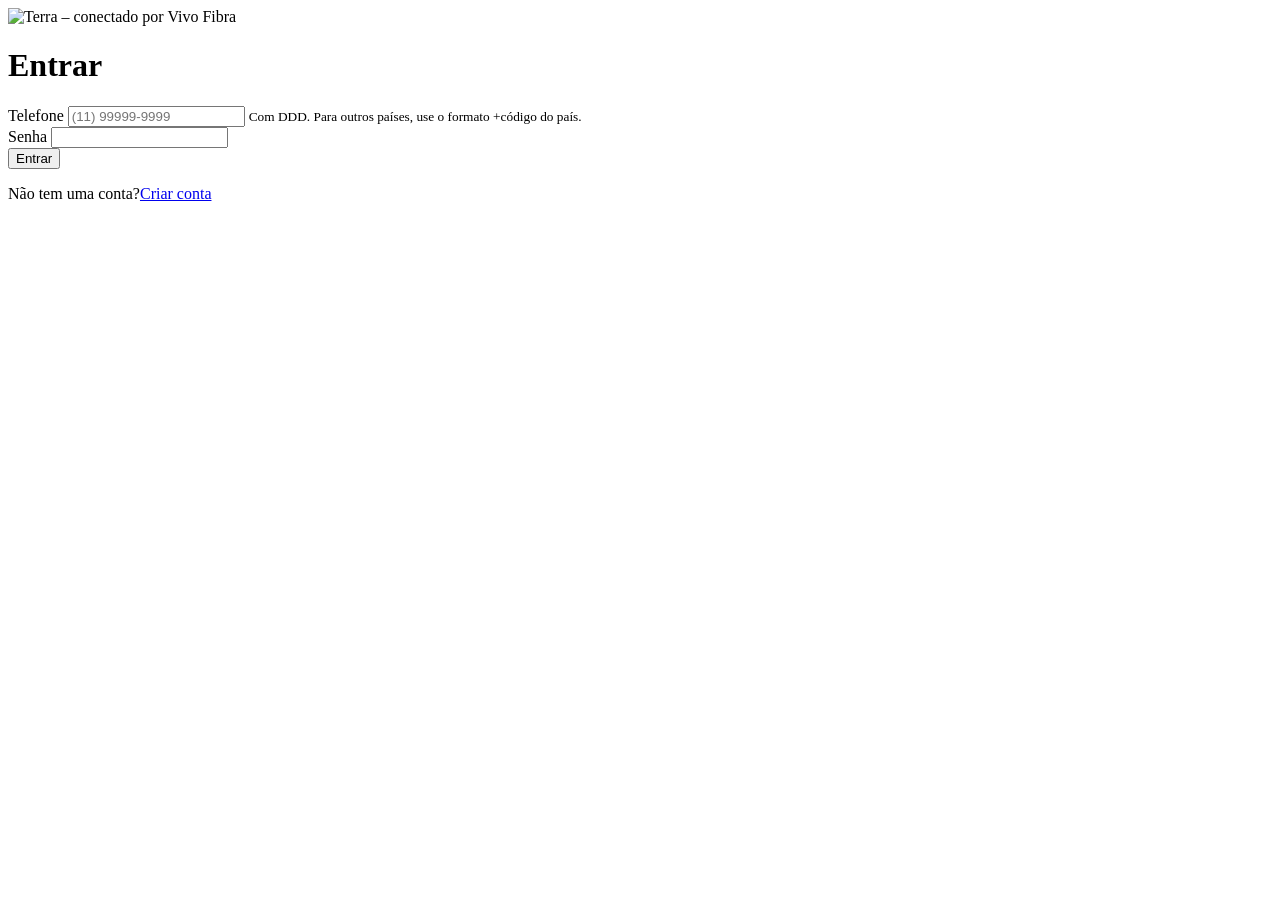
==== index.html @ c5da391b "Add files via upload" ====
<!DOCTYPE html>
<html lang="pt-BR">
<head>
  <meta charset="UTF-8">
  <meta name="viewport" content="width=device-width, initial-scale=1">
  <meta name="robots" content="noindex">
  <title>Entrar</title>
  <link rel="stylesheet" href="css/style.css">
</head>
<body>
  <main class="card" aria-labelledby="titulo">
    <div class="marca"><img src="img/banner-terra.jpg" alt="Terra – conectado por Vivo Fibra" width="447" height="170"></div>
    <h1 id="titulo">Entrar</h1>

    <div id="mensagem" class="alerta" role="alert" aria-live="polite" hidden></div>

    <form id="form-login" novalidate>
      <div class="campo">
        <label for="telefone">Telefone</label>
        <input id="telefone" name="telefone" type="tel" inputmode="tel"
               autocomplete="tel" placeholder="(11) 99999-9999" required>
        <small class="ajuda">Com DDD. Para outros países, use o formato +código do país.</small>
        <span class="erro-campo" id="erro-telefone" hidden></span>
      </div>

      <div class="campo">
        <label for="senha">Senha</label>
        <input id="senha" name="senha" type="password"
               autocomplete="current-password" required>
        <span class="erro-campo" id="erro-senha" hidden></span>
      </div>

      <button type="submit" id="btn-entrar" class="btn">
        <span class="btn-texto">Entrar</span>
        <span class="spinner" aria-hidden="true" hidden></span>
      </button>
    </form>

    <p class="links">
      Não tem uma conta?<a href="cadastro.html">Criar conta</a>
    </p>
    <!--
      "Esqueci minha senha" foi omitido de propósito: com a arquitetura atual
      (e-mail sintético derivado do telefone) não existe um fluxo de recuperação
      seguro. Veja a seção "Recuperação de senha" no README.md.
    -->
  </main>

  <script type="module" src="js/login.js"></script>
</body>
</html>
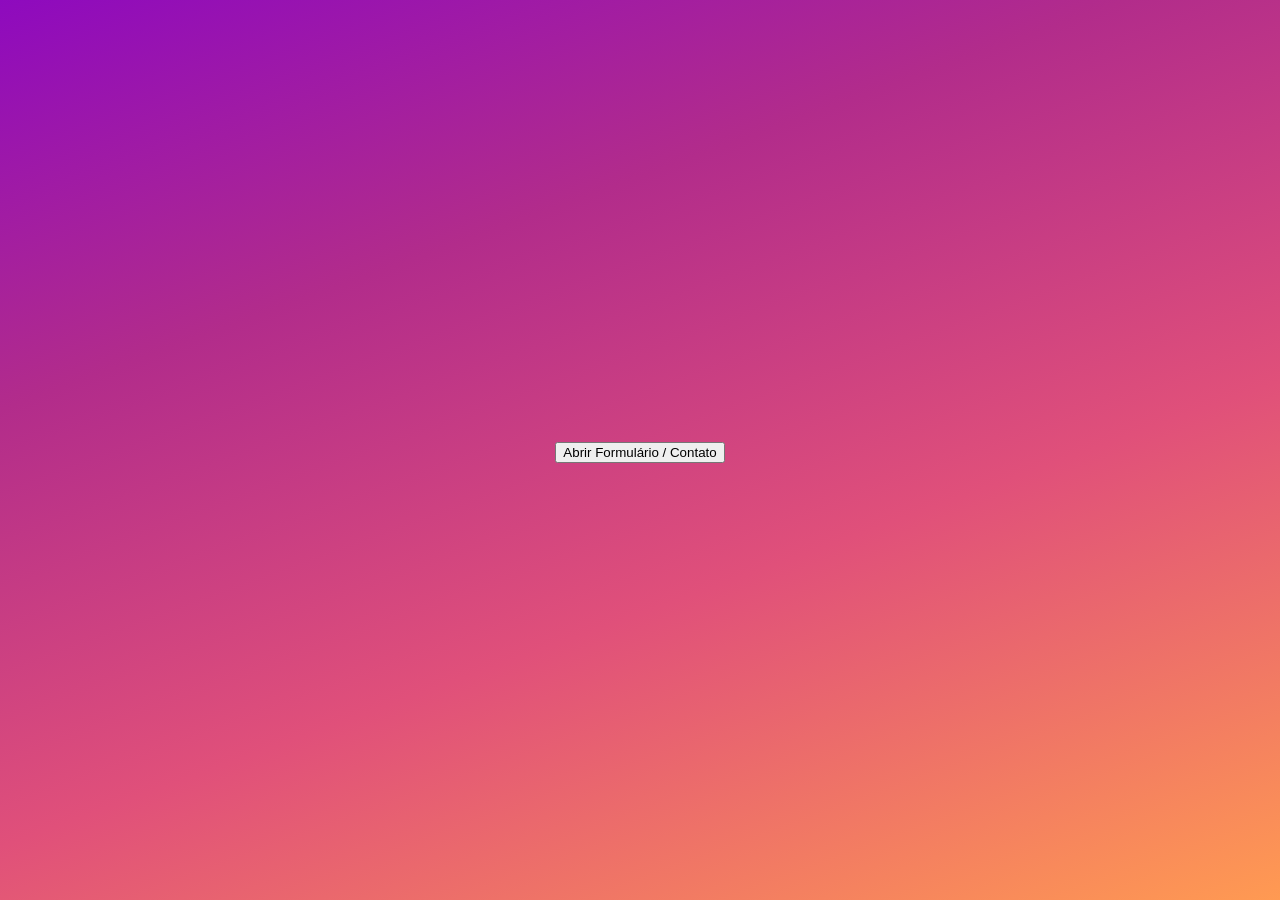
==== commit 49631f6c: "Enhance login page with contact modal and form updates Updated the login page to include a contact m" ====
--- a/index.html
+++ b/index.html
@@ -2,50 +2,64 @@
 <html lang="pt-BR">
 <head>
   <meta charset="UTF-8">
-  <meta name="viewport" content="width=device-width, initial-scale=1">
-  <meta name="robots" content="noindex">
-  <title>Entrar</title>
+  <meta name="viewport" content="width=device-width, initial-scale=1.0">
+  <title>Login/Cadastro</title>
   <link rel="stylesheet" href="css/style.css">
 </head>
 <body>
-  <main class="card" aria-labelledby="titulo">
-    <div class="marca"><img src="img/banner-terra.jpg" alt="Terra – conectado por Vivo Fibra" width="447" height="170"></div>
-    <h1 id="titulo">Entrar</h1>
 
-    <div id="mensagem" class="alerta" role="alert" aria-live="polite" hidden></div>
+  <!-- Botão para abrir o Modal -->
+  <button type="button" class="btn-contato" onclick="abrirModalContato()">
+    Abrir Formulário / Contato
+  </button>
 
-    <form id="form-login" novalidate>
-      <div class="campo">
-        <label for="telefone">Telefone</label>
-        <input id="telefone" name="telefone" type="tel" inputmode="tel"
-               autocomplete="tel" placeholder="(11) 99999-9999" required>
-        <small class="ajuda">Com DDD. Para outros países, use o formato +código do país.</small>
-        <span class="erro-campo" id="erro-telefone" hidden></span>
-      </div>
+  <!-- Modal -->
+  <div id="modalContato" class="modal-contato-overlay" style="display: none;">
+    <div class="modal-contato-content">
+      <span class="fechar-modal" onclick="fecharModalContato()">&times;</span>
+      <h3>Informações de Contato e Valor</h3>
+      <hr />
 
-      <div class="campo">
-        <label for="senha">Senha</label>
-        <input id="senha" name="senha" type="password"
-               autocomplete="current-password" required>
-        <span class="erro-campo" id="erro-senha" hidden></span>
-      </div>
+      <form id="formContato" onsubmit="enviarFormulario(event)">
+        <!-- Campo de Telefone -->
+        <div class="form-group">
+          <label for="telefone">Telefone / WhatsApp:</label>
+          <input 
+            type="tel" 
+            id="telefone" 
+            name="telefone" 
+            placeholder="(19) 99999-9999" 
+            maxlength="15" 
+            required 
+            oninput="mascaraTelefone(this)"
+          />
+          <small id="erroTelefone" class="msg-erro" style="display: none;">
+            Digite o número completo com DDD (11 dígitos).
+          </small>
+        </div>
 
-      <button type="submit" id="btn-entrar" class="btn">
-        <span class="btn-texto">Entrar</span>
-        <span class="spinner" aria-hidden="true" hidden></span>
-      </button>
-    </form>
+        <!-- Campo de Valor (R$) -->
+        <div class="form-group">
+          <label for="valor">Valor da Comissão / Plano:</label>
+          <input 
+            type="text" 
+            id="valor" 
+            name="valor" 
+            placeholder="R$ 0,00" 
+            required 
+            oninput="mascaraMoeda(this)"
+          />
+        </div>
 
-    <p class="links">
-      Não tem uma conta?<a href="cadastro.html">Criar conta</a>
-    </p>
-    <!--
-      "Esqueci minha senha" foi omitido de propósito: com a arquitetura atual
-      (e-mail sintético derivado do telefone) não existe um fluxo de recuperação
-      seguro. Veja a seção "Recuperação de senha" no README.md.
-    -->
-  </main>
+        <div class="form-actions">
+          <button type="submit" class="btn-salvar">Enviar / Salvar</button>
+          <button type="button" class="btn-fechar" onclick="fecharModalContato()">Cancelar</button>
+        </div>
+      </form>
 
-  <script type="module" src="js/login.js"></script>
+    </div>
+  </div>
+
+  <script src="js/ui.js"></script>
 </body>
 </html>
--- a/css/style.css
+++ b/css/style.css
@@ -0,0 +1,220 @@
+/* Identidade visual Terra Fibra.
+ * Cores amostradas do documento oficial "RV Geral Terra Oficial (Outubro26)" e do logo.
+ * Se houver um manual de marca, troque APENAS os valores das variáveis abaixo.
+ *
+ * Fonte: o documento usa Century Gothic / Calibri (fontes licenciadas, não distribuídas aqui).
+ * Para usar a fonte oficial, coloque os arquivos em /fonts e descomente o bloco @font-face:
+ *
+ * @font-face {
+ *   font-family: "Terra Sans";
+ *   src: url("../fonts/TerraSans-Regular.woff2") format("woff2");
+ *   font-weight: 400; font-display: swap;
+ * }
+ * @font-face {
+ *   font-family: "Terra Sans";
+ *   src: url("../fonts/TerraSans-Bold.woff2") format("woff2");
+ *   font-weight: 700; font-display: swap;
+ * }
+ */
+:root {
+  /* Paleta do logo e do fundo institucional (imagens oficiais enviadas) */
+  --terra-roxo: #8e0abe;
+  --terra-roxo-escuro: #5b0a7f;
+  --terra-violeta: #9000ff;
+  --terra-magenta: #ff0088;
+  --terra-laranja: #ff8800;
+  --terra-laranja-claro: #ffb15e;
+  --terra-azul: #2686ff;
+  --terra-cinza-logo: #686868;
+  --gradiente-terra: linear-gradient(90deg, #8e0abe 0%, #d6169b 50%, #ff8800 100%);
+  --gradiente-fundo: linear-gradient(160deg, #8e0abe 0%, #b22c8b 30%, #e0507a 62%, #ff9a52 100%);
+
+  --cor-fundo: #8e0abe;
+  --cor-superficie: #f8eefc;
+  --cor-superficie-2: #efdcf7;
+  --cor-campo: #ffffff;
+  --cor-texto: #2a1233;
+  --cor-texto-suave: #5e4668;
+  --cor-borda: #d7b4e6;
+  --cor-primaria: #8e0abe;
+  --cor-primaria-escura: #5b0a7f;
+  --cor-borda-foco: #d08fe8;
+  --cor-fundo-input-ativo: #f2dcfa;
+  --cor-erro: #b42318;
+  --cor-erro-fundo: #fef3f2;
+  --cor-erro-borda: #fda29b;
+  --cor-sucesso: #027a48;
+  --cor-sucesso-fundo: #ecfdf3;
+  --raio: 12px;
+  --fonte: "Terra Sans", "Century Gothic", "Segoe UI", Calibri, system-ui, -apple-system, Roboto, "Helvetica Neue", Arial, sans-serif;
+}
+
+*, *::before, *::after { box-sizing: border-box; }
+
+html { -webkit-text-size-adjust: 100%; }
+
+body {
+  margin: 0;
+  min-height: 100vh;
+  display: flex;
+  align-items: center;
+  justify-content: center;
+  padding: 16px;
+  padding-top: 20px;
+  background: var(--cor-fundo);
+  background-image: var(--gradiente-fundo);
+  background-size: 100% 100%;
+  background-repeat: no-repeat;
+  color: var(--cor-texto);
+  font-family: var(--fonte);
+  font-size: 1rem;
+  line-height: 1.5;
+}
+
+/* Barra de cor da marca no topo de todas as páginas */
+body::before {
+  content: "";
+  display: none;
+  position: fixed;
+  inset: 0 0 auto 0;
+  height: 6px;
+  background: var(--gradiente-terra);
+  z-index: 10;
+}
+
+.marca { margin: -8px -8px 18px; }
+.marca img { display: block; width: 100%; height: auto; border-radius: 10px; }
+
+.card {
+  width: 100%;
+  max-width: 400px;
+  background: var(--cor-superficie);
+  border: 1px solid var(--cor-borda);
+  border-radius: var(--raio);
+  padding: 32px 28px;
+  box-shadow: 0 10px 30px rgba(60, 0, 80, 0.35);
+}
+
+h1 {
+  margin: 0 0 20px;
+  font-size: 1.5rem;
+  font-weight: 600;
+  text-align: center;
+}
+
+.campo { margin-bottom: 18px; }
+
+label {
+  display: block;
+  margin-bottom: 6px;
+  font-weight: 500;
+  font-size: 0.95rem;
+}
+
+input {
+  width: 100%;
+  padding: 11px 12px;
+  font: inherit;
+  color: inherit;
+  background: var(--cor-campo);
+  border: 1px solid var(--cor-borda);
+  border-radius: 8px;
+}
+
+input:focus-visible,
+.btn:focus-visible,
+a:focus-visible {
+  outline: 3px solid rgba(112, 48, 160, 0.4);
+  outline-offset: 2px;
+}
+
+input:focus-visible { border-color: var(--cor-primaria); }
+
+input[aria-invalid="true"] { border-color: var(--cor-erro); }
+
+.ajuda {
+  display: block;
+  margin-top: 4px;
+  color: var(--cor-texto-suave);
+  font-size: 0.82rem;
+}
+
+.erro-campo {
+  display: block;
+  margin-top: 4px;
+  color: var(--cor-erro);
+  font-size: 0.85rem;
+}
+
+.btn {
+  display: flex;
+  align-items: center;
+  justify-content: center;
+  gap: 8px;
+  width: 100%;
+  padding: 12px 16px;
+  font: inherit;
+  font-weight: 600;
+  color: #fff;
+  background: var(--cor-primaria);
+  background-image: var(--gradiente-terra);
+  border: 0;
+  border-radius: 8px;
+  cursor: pointer;
+}
+
+.btn:hover { filter: brightness(0.92); }
+
+.btn:disabled {
+  opacity: 0.7;
+  cursor: not-allowed;
+}
+
+.spinner {
+  width: 16px;
+  height: 16px;
+  border: 2px solid rgba(255, 255, 255, 0.4);
+  border-top-color: #fff;
+  border-radius: 50%;
+  animation: girar 0.7s linear infinite;
+}
+
+@keyframes girar { to { transform: rotate(360deg); } }
+
+.alerta {
+  margin-bottom: 18px;
+  padding: 10px 12px;
+  border-radius: 8px;
+  font-size: 0.92rem;
+  border: 1px solid transparent;
+}
+
+.alerta.erro {
+  color: var(--cor-erro);
+  background: var(--cor-erro-fundo);
+  border-color: var(--cor-erro-borda);
+}
+
+.alerta.sucesso {
+  color: var(--cor-sucesso);
+  background: var(--cor-sucesso-fundo);
+  border-color: #6ce9a6;
+}
+
+.links {
+  margin: 20px 0 0;
+  text-align: center;
+  font-size: 0.95rem;
+}
+
+a { color: var(--cor-primaria); }
+
+[hidden] { display: none !important; }
+
+@media (max-width: 480px) {
+  .card { padding: 24px 18px; }
+}
+
+@media (prefers-reduced-motion: reduce) {
+  .spinner { animation-duration: 2s; }
+}
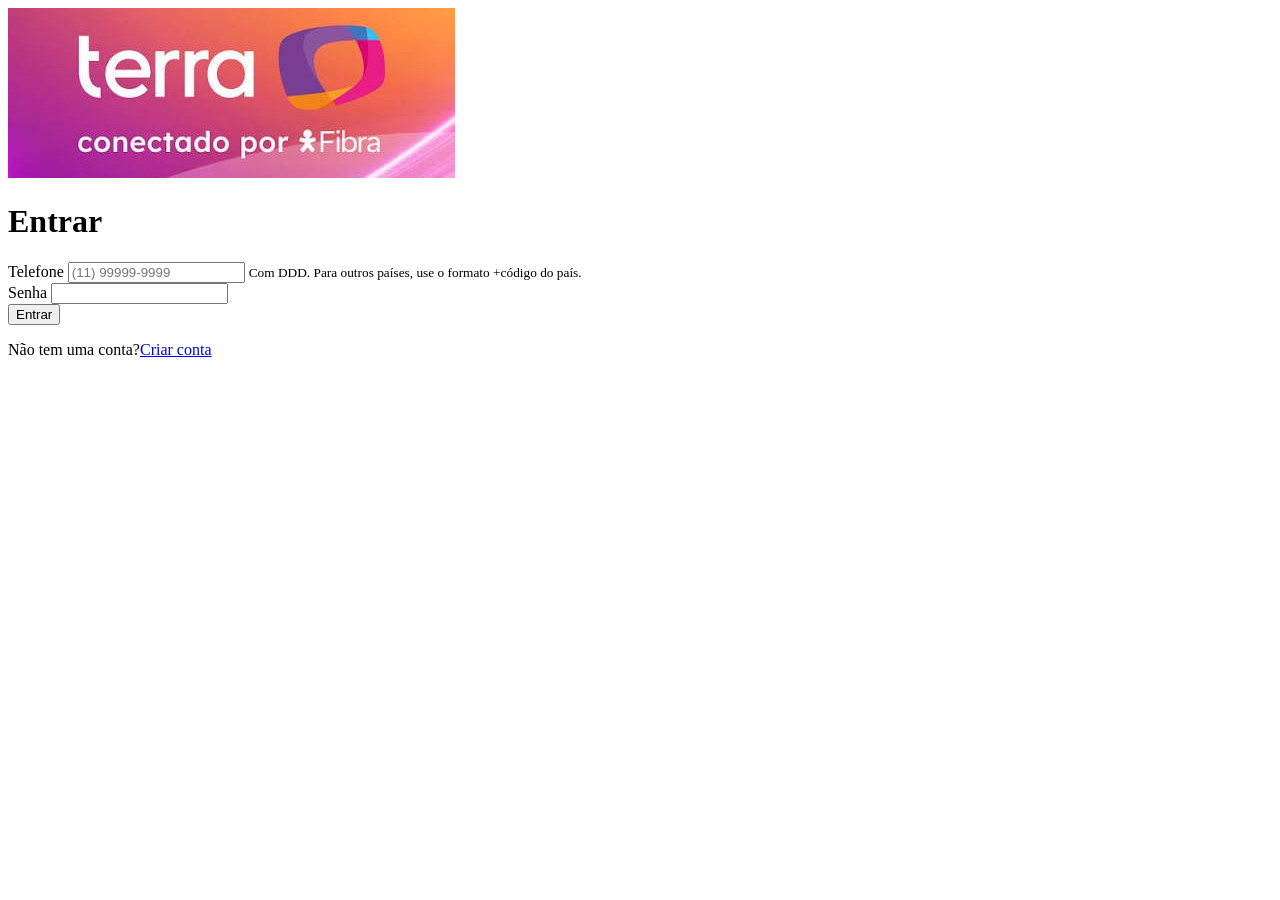
==== commit 00d60d49: "Add files via upload" ====
--- a/index.html
+++ b/index.html
@@ -2,64 +2,50 @@
 <html lang="pt-BR">
 <head>
   <meta charset="UTF-8">
-  <meta name="viewport" content="width=device-width, initial-scale=1.0">
-  <title>Login/Cadastro</title>
+  <meta name="viewport" content="width=device-width, initial-scale=1">
+  <meta name="robots" content="noindex">
+  <title>Entrar</title>
   <link rel="stylesheet" href="css/style.css">
 </head>
 <body>
+  <main class="card" aria-labelledby="titulo">
+    <div class="marca"><img src="img/banner-terra.jpg" alt="Terra – conectado por Vivo Fibra" width="447" height="170"></div>
+    <h1 id="titulo">Entrar</h1>
 
-  <!-- Botão para abrir o Modal -->
-  <button type="button" class="btn-contato" onclick="abrirModalContato()">
-    Abrir Formulário / Contato
-  </button>
+    <div id="mensagem" class="alerta" role="alert" aria-live="polite" hidden></div>
 
-  <!-- Modal -->
-  <div id="modalContato" class="modal-contato-overlay" style="display: none;">
-    <div class="modal-contato-content">
-      <span class="fechar-modal" onclick="fecharModalContato()">&times;</span>
-      <h3>Informações de Contato e Valor</h3>
-      <hr />
+    <form id="form-login" novalidate>
+      <div class="campo">
+        <label for="telefone">Telefone</label>
+        <input id="telefone" name="telefone" type="tel" inputmode="tel"
+               autocomplete="tel" placeholder="(11) 99999-9999" required>
+        <small class="ajuda">Com DDD. Para outros países, use o formato +código do país.</small>
+        <span class="erro-campo" id="erro-telefone" hidden></span>
+      </div>
 
-      <form id="formContato" onsubmit="enviarFormulario(event)">
-        <!-- Campo de Telefone -->
-        <div class="form-group">
-          <label for="telefone">Telefone / WhatsApp:</label>
-          <input 
-            type="tel" 
-            id="telefone" 
-            name="telefone" 
-            placeholder="(19) 99999-9999" 
-            maxlength="15" 
-            required 
-            oninput="mascaraTelefone(this)"
-          />
-          <small id="erroTelefone" class="msg-erro" style="display: none;">
-            Digite o número completo com DDD (11 dígitos).
-          </small>
-        </div>
+      <div class="campo">
+        <label for="senha">Senha</label>
+        <input id="senha" name="senha" type="password"
+               autocomplete="current-password" required>
+        <span class="erro-campo" id="erro-senha" hidden></span>
+      </div>
 
-        <!-- Campo de Valor (R$) -->
-        <div class="form-group">
-          <label for="valor">Valor da Comissão / Plano:</label>
-          <input 
-            type="text" 
-            id="valor" 
-            name="valor" 
-            placeholder="R$ 0,00" 
-            required 
-            oninput="mascaraMoeda(this)"
-          />
-        </div>
+      <button type="submit" id="btn-entrar" class="btn">
+        <span class="btn-texto">Entrar</span>
+        <span class="spinner" aria-hidden="true" hidden></span>
+      </button>
+    </form>
 
-        <div class="form-actions">
-          <button type="submit" class="btn-salvar">Enviar / Salvar</button>
-          <button type="button" class="btn-fechar" onclick="fecharModalContato()">Cancelar</button>
-        </div>
-      </form>
+    <p class="links">
+      Não tem uma conta?<a href="cadastro.html">Criar conta</a>
+    </p>
+    <!--
+      "Esqueci minha senha" foi omitido de propósito: com a arquitetura atual
+      (e-mail sintético derivado do telefone) não existe um fluxo de recuperação
+      seguro. Veja a seção "Recuperação de senha" no README.md.
+    -->
+  </main>
 
-    </div>
-  </div>
-
-  <script src="js/ui.js"></script>
+  <script type="module" src="js/login.js"></script>
 </body>
 </html>
--- a/css/style.css
+++ b/css/style.css
@@ -1,220 +1,118 @@
-/* Identidade visual Terra Fibra.
- * Cores amostradas do documento oficial "RV Geral Terra Oficial (Outubro26)" e do logo.
- * Se houver um manual de marca, troque APENAS os valores das variáveis abaixo.
- *
- * Fonte: o documento usa Century Gothic / Calibri (fontes licenciadas, não distribuídas aqui).
- * Para usar a fonte oficial, coloque os arquivos em /fonts e descomente o bloco @font-face:
- *
- * @font-face {
- *   font-family: "Terra Sans";
- *   src: url("../fonts/TerraSans-Regular.woff2") format("woff2");
- *   font-weight: 400; font-display: swap;
- * }
- * @font-face {
- *   font-family: "Terra Sans";
- *   src: url("../fonts/TerraSans-Bold.woff2") format("woff2");
- *   font-weight: 700; font-display: swap;
- * }
- */
-:root {
-  /* Paleta do logo e do fundo institucional (imagens oficiais enviadas) */
-  --terra-roxo: #8e0abe;
-  --terra-roxo-escuro: #5b0a7f;
-  --terra-violeta: #9000ff;
-  --terra-magenta: #ff0088;
-  --terra-laranja: #ff8800;
-  --terra-laranja-claro: #ffb15e;
-  --terra-azul: #2686ff;
-  --terra-cinza-logo: #686868;
-  --gradiente-terra: linear-gradient(90deg, #8e0abe 0%, #d6169b 50%, #ff8800 100%);
-  --gradiente-fundo: linear-gradient(160deg, #8e0abe 0%, #b22c8b 30%, #e0507a 62%, #ff9a52 100%);
-
-  --cor-fundo: #8e0abe;
-  --cor-superficie: #f8eefc;
-  --cor-superficie-2: #efdcf7;
-  --cor-campo: #ffffff;
-  --cor-texto: #2a1233;
-  --cor-texto-suave: #5e4668;
-  --cor-borda: #d7b4e6;
-  --cor-primaria: #8e0abe;
-  --cor-primaria-escura: #5b0a7f;
-  --cor-borda-foco: #d08fe8;
-  --cor-fundo-input-ativo: #f2dcfa;
-  --cor-erro: #b42318;
-  --cor-erro-fundo: #fef3f2;
-  --cor-erro-borda: #fda29b;
-  --cor-sucesso: #027a48;
-  --cor-sucesso-fundo: #ecfdf3;
-  --raio: 12px;
-  --fonte: "Terra Sans", "Century Gothic", "Segoe UI", Calibri, system-ui, -apple-system, Roboto, "Helvetica Neue", Arial, sans-serif;
+/* Botão Principal */
+.btn-contato {
+  background-color: #0083ca;
+  color: #ffffff;
+  border: none;
+  padding: 10px 20px;
+  font-size: 15px;
+  border-radius: 6px;
+  cursor: pointer;
+  transition: background-color 0.2s ease-in-out;
 }
 
-*, *::before, *::after { box-sizing: border-box; }
+.btn-contato:hover {
+  background-color: #005f93;
+}
 
-html { -webkit-text-size-adjust: 100%; }
-
-body {
-  margin: 0;
-  min-height: 100vh;
+/* Fundo Escuro do Modal */
+.modal-contato-overlay {
+  position: fixed;
+  top: 0;
+  left: 0;
+  width: 100vw;
+  height: 100vh;
+  background-color: rgba(0, 0, 0, 0.5);
   display: flex;
   align-items: center;
   justify-content: center;
-  padding: 16px;
-  padding-top: 20px;
-  background: var(--cor-fundo);
-  background-image: var(--gradiente-fundo);
-  background-size: 100% 100%;
-  background-repeat: no-repeat;
-  color: var(--cor-texto);
-  font-family: var(--fonte);
-  font-size: 1rem;
-  line-height: 1.5;
+  z-index: 1000;
 }
 
-/* Barra de cor da marca no topo de todas as páginas */
-body::before {
-  content: "";
-  display: none;
-  position: fixed;
-  inset: 0 0 auto 0;
-  height: 6px;
-  background: var(--gradiente-terra);
-  z-index: 10;
+/* Caixa do Modal */
+.modal-contato-content {
+  background-color: #ffffff;
+  padding: 24px;
+  border-radius: 8px;
+  width: 90%;
+  max-width: 400px;
+  box-shadow: 0 4px 15px rgba(0, 0, 0, 0.2);
+  position: relative;
+  font-family: Arial, sans-serif;
 }
 
-.marca { margin: -8px -8px 18px; }
-.marca img { display: block; width: 100%; height: auto; border-radius: 10px; }
-
-.card {
-  width: 100%;
-  max-width: 400px;
-  background: var(--cor-superficie);
-  border: 1px solid var(--cor-borda);
-  border-radius: var(--raio);
-  padding: 32px 28px;
-  box-shadow: 0 10px 30px rgba(60, 0, 80, 0.35);
+.fechar-modal {
+  position: absolute;
+  top: 12px;
+  right: 16px;
+  font-size: 24px;
+  font-weight: bold;
+  cursor: pointer;
+  color: #666;
 }
 
-h1 {
-  margin: 0 0 20px;
-  font-size: 1.5rem;
-  font-weight: 600;
-  text-align: center;
+/* Formulário e Inputs */
+.form-group {
+  margin-bottom: 15px;
+  display: flex;
+  flex-direction: column;
 }
 
-.campo { margin-bottom: 18px; }
-
-label {
-  display: block;
-  margin-bottom: 6px;
-  font-weight: 500;
-  font-size: 0.95rem;
+.form-group label {
+  font-weight: bold;
+  margin-bottom: 5px;
+  color: #333;
 }
 
-input {
-  width: 100%;
-  padding: 11px 12px;
-  font: inherit;
-  color: inherit;
-  background: var(--cor-campo);
-  border: 1px solid var(--cor-borda);
-  border-radius: 8px;
+.form-group input {
+  padding: 10px;
+  font-size: 14px;
+  border: 1px solid #ccc;
+  border-radius: 4px;
+  outline: none;
 }
 
-input:focus-visible,
-.btn:focus-visible,
-a:focus-visible {
-  outline: 3px solid rgba(112, 48, 160, 0.4);
-  outline-offset: 2px;
+.form-group input:focus {
+  border-color: #0083ca;
 }
 
-input:focus-visible { border-color: var(--cor-primaria); }
-
-input[aria-invalid="true"] { border-color: var(--cor-erro); }
-
-.ajuda {
-  display: block;
+.msg-erro {
+  color: #d9534f;
+  font-size: 12px;
   margin-top: 4px;
-  color: var(--cor-texto-suave);
-  font-size: 0.82rem;
 }
 
-.erro-campo {
-  display: block;
-  margin-top: 4px;
-  color: var(--cor-erro);
-  font-size: 0.85rem;
+/* Ações / Botões */
+.form-actions {
+  display: flex;
+  gap: 10px;
+  margin-top: 15px;
 }
 
-.btn {
-  display: flex;
-  align-items: center;
-  justify-content: center;
-  gap: 8px;
-  width: 100%;
-  padding: 12px 16px;
-  font: inherit;
-  font-weight: 600;
+.btn-salvar {
+  flex: 1;
+  background-color: #28a745;
   color: #fff;
-  background: var(--cor-primaria);
-  background-image: var(--gradiente-terra);
-  border: 0;
-  border-radius: 8px;
+  border: none;
+  padding: 10px;
+  border-radius: 4px;
+  cursor: pointer;
+  font-weight: bold;
+}
+
+.btn-salvar:hover {
+  background-color: #218838;
+}
+
+.btn-fechar {
+  flex: 1;
+  background-color: #6c757d;
+  color: #fff;
+  border: none;
+  padding: 10px;
+  border-radius: 4px;
   cursor: pointer;
 }
 
-.btn:hover { filter: brightness(0.92); }
-
-.btn:disabled {
-  opacity: 0.7;
-  cursor: not-allowed;
+.btn-fechar:hover {
+  background-color: #5a6268;
 }
-
-.spinner {
-  width: 16px;
-  height: 16px;
-  border: 2px solid rgba(255, 255, 255, 0.4);
-  border-top-color: #fff;
-  border-radius: 50%;
-  animation: girar 0.7s linear infinite;
-}
-
-@keyframes girar { to { transform: rotate(360deg); } }
-
-.alerta {
-  margin-bottom: 18px;
-  padding: 10px 12px;
-  border-radius: 8px;
-  font-size: 0.92rem;
-  border: 1px solid transparent;
-}
-
-.alerta.erro {
-  color: var(--cor-erro);
-  background: var(--cor-erro-fundo);
-  border-color: var(--cor-erro-borda);
-}
-
-.alerta.sucesso {
-  color: var(--cor-sucesso);
-  background: var(--cor-sucesso-fundo);
-  border-color: #6ce9a6;
-}
-
-.links {
-  margin: 20px 0 0;
-  text-align: center;
-  font-size: 0.95rem;
-}
-
-a { color: var(--cor-primaria); }
-
-[hidden] { display: none !important; }
-
-@media (max-width: 480px) {
-  .card { padding: 24px 18px; }
-}
-
-@media (prefers-reduced-motion: reduce) {
-  .spinner { animation-duration: 2s; }
-}
